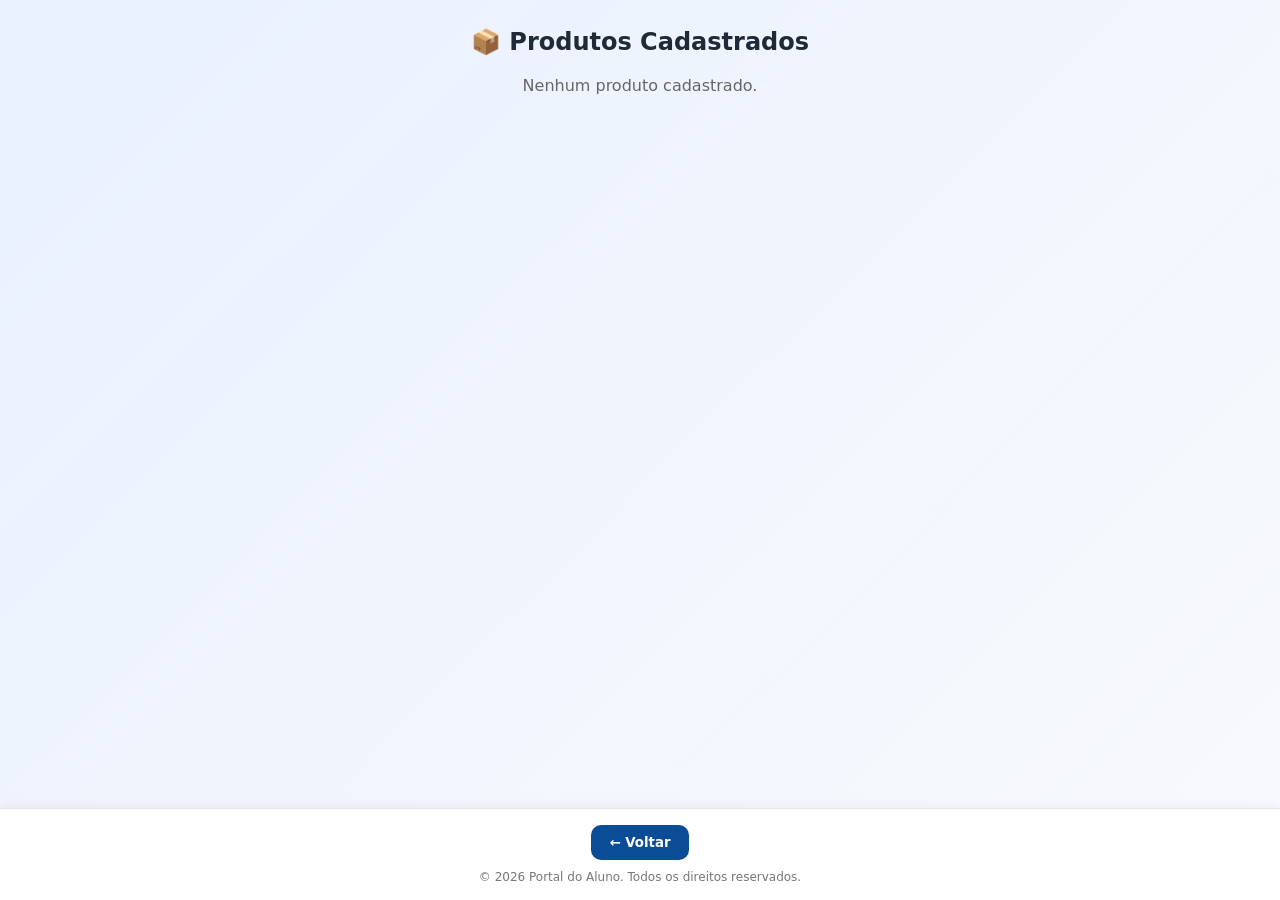
==== projetoLojaProduto/produtos.html @ 5a759457 "Initial commiting" ====
<!DOCTYPE html>
<html lang="pt-br">
<head>
<meta charset="UTF-8">
<title>Meus Produtos</title>
<link rel="stylesheet" href="https://cdnjs.cloudflare.com/ajax/libs/font-awesome/6.5.0/css/all.min.css">

<style>
:root {
    --primary: #0b4c96;
    --primary-dark: #083a73;
    --bg: linear-gradient(135deg, #e9f0ff, #f8fafc);
    --card: #ffffff;
    --text: #1f2937;
    --muted: #6b7280;
    --danger: #ef4444;
    --border: #e5e7eb;
    --shadow: 0 10px 25px rgba(0,0,0,0.08);
}

* {
    margin: 0;
    padding: 0;
    box-sizing: border-box;
    font-family: 'Segoe UI', system-ui, sans-serif;
}

html, body {
    height: 100%;
}

body {
    background: var(--bg);
    color: var(--text);
    display: flex;
    flex-direction: column;
}

.container {
    padding: 28px;
    flex: 1;
}

.container h1{
    font-size: 24px;
    font-weight: 700;
    margin-bottom: 20px;
    text-align: center;
}

.grid {
    display: grid;
    grid-template-columns: repeat(auto-fill, minmax(240px, 1fr));
    gap: 24px;

    justify-items: center;
    align-content: center;
}

.grid2 {
    display: flex;
    /* grid-template-columns: repeat(auto-fill, minmax(240px, 1fr)); */
    /* gap: 24px; */

    text-align: center;
    justify-content: center;
    align-items: center;
}

.card {
    position: relative;
    background: var(--card);
    border-radius: 16px;
    overflow: hidden;
    box-shadow: var(--shadow);
    border: 1px solid var(--border);
    transition: all 0.25s ease;
}

.card:hover {
    transform: translateY(-6px);
    box-shadow: 0 15px 35px rgba(0,0,0,0.12);
}

.card img {
    width: 100%;
    height: 160px;
    object-fit: cover;
    display: block;
}

.card h3 {
    margin: 12px 12px 6px;
    font-size: 16px;
}

.card p {
    margin: 4px 12px;
    font-size: 13px;
    color: var(--muted);
    line-height: 1.4;
}

.delete-btn {
    position: absolute;
    top: 10px;
    right: 10px;

    background: var(--danger);
    color: white;
    border: none;
    padding: 6px 10px;
    border-radius: 8px;
    cursor: pointer;

    opacity: 0;
    transform: scale(0.9);
    transition: 0.2s ease;
    font-size: 12px;
    font-weight: 600;
}

.card:hover .delete-btn {
    opacity: 1;
    transform: scale(1);
}

.delete-btn:hover {
    background: #dc2626;
}

footer {
    background: #fff;
    padding: 16px;
    border-top: 1px solid var(--border);

    display: flex;
    flex-direction: column;
    align-items: center;
    gap: 10px;

    box-shadow: 0 -2px 10px rgba(0,0,0,0.05);
}

.btn-voltar {
    padding: 10px 18px;
    border: none;
    background: var(--primary);
    color: white;
    border-radius: 10px;
    cursor: pointer;
    font-weight: 600;
    transition: 0.2s ease;
}

.btn-voltar:hover {
    background: var(--primary-dark);
    transform: translateY(-2px);
}
</style>
</head>

<body>

<div class="container">
    <h1>📦 Produtos Cadastrados</h1>
    <div class="grid" id="lista"></div>
</div>

<footer>
    <button class="btn-voltar" onclick="window.history.back()">← Voltar</button>

    <p style="color:#777; font-size:12px;">
        &copy; 2026 Portal do Aluno. Todos os direitos reservados.
    </p>
</footer>

<script>
const lista = document.getElementById('lista');
const produtos = JSON.parse(localStorage.getItem('produtos')) || [];

if (produtos.length === 0) {
    lista.innerHTML = "<p style='color:#666;'>Nenhum produto cadastrado.</p>";
    lista.className = 'grid2';
} else {
    produtos.forEach(prod => {
        const div = document.createElement('div');
        div.classList.add('card');

        div.innerHTML = `
            ${prod.imagem ? `<img src="${prod.imagem}">` : ''}

            <h3>${prod.nome}</h3>
            <p><strong>Categoria:</strong> ${prod.categoria}</p>
            <p><strong>Venda:</strong> R$ ${prod.precoVenda}</p>
            <p><strong>Custo:</strong> R$ ${prod.precoCusto}</p>
            <p><strong>Estoque:</strong> ${prod.estoque}</p>
            <p><small>Cadastrado em: ${prod.dataCadastro}</small></p>

            <button class="delete-btn" onclick="excluirProduto(${prod.id})">
                🗑 Excluir
            </button>
        `;

        lista.appendChild(div);
    });
}

function excluirProduto(id) {
    if (confirm("Tem certeza que deseja excluir este produto?")) {
        const index = produtos.findIndex(prod => prod.id === id);
        if (index !== -1) {
            produtos.splice(index, 1);
            localStorage.setItem('produtos', JSON.stringify(produtos));
            location.reload();
        }
    }
}
</script>

</body>
</html>
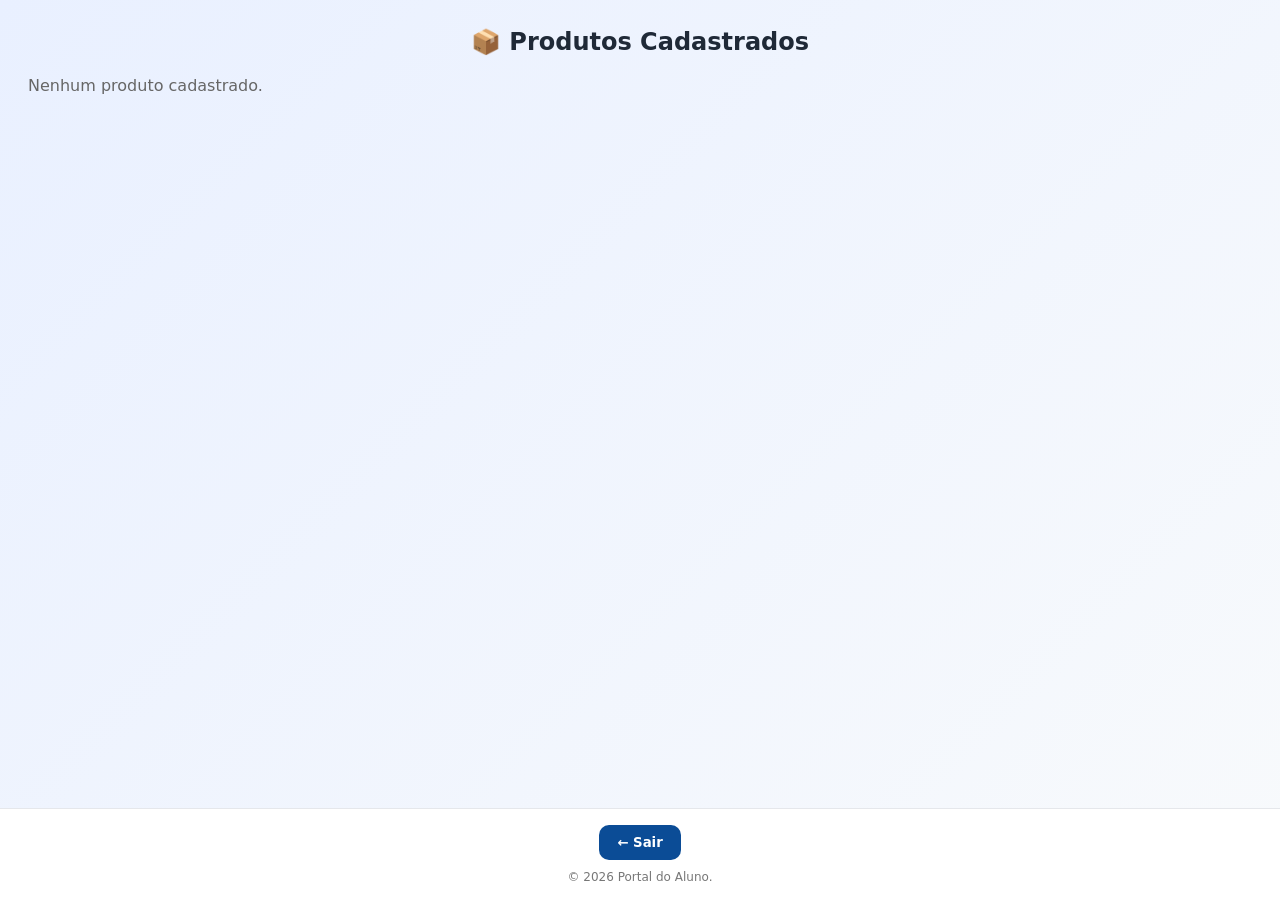
==== commit 8eb33071: "making some improvements at project" ====
--- a/projetoLojaProduto/produtos.html
+++ b/projetoLojaProduto/produtos.html
@@ -1,222 +1,207 @@
 <!DOCTYPE html>
 <html lang="pt-br">
 <head>
-<meta charset="UTF-8">
-<title>Meus Produtos</title>
-<link rel="stylesheet" href="https://cdnjs.cloudflare.com/ajax/libs/font-awesome/6.5.0/css/all.min.css">
-
-<style>
-:root {
-    --primary: #0b4c96;
-    --primary-dark: #083a73;
-    --bg: linear-gradient(135deg, #e9f0ff, #f8fafc);
-    --card: #ffffff;
-    --text: #1f2937;
-    --muted: #6b7280;
-    --danger: #ef4444;
-    --border: #e5e7eb;
-    --shadow: 0 10px 25px rgba(0,0,0,0.08);
-}
-
-* {
-    margin: 0;
-    padding: 0;
-    box-sizing: border-box;
-    font-family: 'Segoe UI', system-ui, sans-serif;
-}
-
-html, body {
-    height: 100%;
-}
-
-body {
-    background: var(--bg);
-    color: var(--text);
-    display: flex;
-    flex-direction: column;
-}
-
-.container {
-    padding: 28px;
-    flex: 1;
-}
-
-.container h1{
-    font-size: 24px;
-    font-weight: 700;
-    margin-bottom: 20px;
-    text-align: center;
-}
-
-.grid {
-    display: grid;
-    grid-template-columns: repeat(auto-fill, minmax(240px, 1fr));
-    gap: 24px;
-
-    justify-items: center;
-    align-content: center;
-}
-
-.grid2 {
-    display: flex;
-    /* grid-template-columns: repeat(auto-fill, minmax(240px, 1fr)); */
-    /* gap: 24px; */
-
-    text-align: center;
-    justify-content: center;
-    align-items: center;
-}
-
-.card {
-    position: relative;
-    background: var(--card);
-    border-radius: 16px;
-    overflow: hidden;
-    box-shadow: var(--shadow);
-    border: 1px solid var(--border);
-    transition: all 0.25s ease;
-}
-
-.card:hover {
-    transform: translateY(-6px);
-    box-shadow: 0 15px 35px rgba(0,0,0,0.12);
-}
-
-.card img {
-    width: 100%;
-    height: 160px;
-    object-fit: cover;
-    display: block;
-}
-
-.card h3 {
-    margin: 12px 12px 6px;
-    font-size: 16px;
-}
-
-.card p {
-    margin: 4px 12px;
-    font-size: 13px;
-    color: var(--muted);
-    line-height: 1.4;
-}
-
-.delete-btn {
-    position: absolute;
-    top: 10px;
-    right: 10px;
-
-    background: var(--danger);
-    color: white;
-    border: none;
-    padding: 6px 10px;
-    border-radius: 8px;
-    cursor: pointer;
-
-    opacity: 0;
-    transform: scale(0.9);
-    transition: 0.2s ease;
-    font-size: 12px;
-    font-weight: 600;
-}
-
-.card:hover .delete-btn {
-    opacity: 1;
-    transform: scale(1);
-}
-
-.delete-btn:hover {
-    background: #dc2626;
-}
-
-footer {
-    background: #fff;
-    padding: 16px;
-    border-top: 1px solid var(--border);
-
-    display: flex;
-    flex-direction: column;
-    align-items: center;
-    gap: 10px;
-
-    box-shadow: 0 -2px 10px rgba(0,0,0,0.05);
-}
-
-.btn-voltar {
-    padding: 10px 18px;
-    border: none;
-    background: var(--primary);
-    color: white;
-    border-radius: 10px;
-    cursor: pointer;
-    font-weight: 600;
-    transition: 0.2s ease;
-}
-
-.btn-voltar:hover {
-    background: var(--primary-dark);
-    transform: translateY(-2px);
-}
-</style>
+    <meta charset="UTF-8">
+    <title>Meus Produtos</title>
+    <link rel="stylesheet" href="https://cdnjs.cloudflare.com/ajax/libs/font-awesome/6.5.0/css/all.min.css">
+
+    <style>
+        :root {
+            --primary: #0b4c96;
+            --primary-dark: #083a73;
+            --bg: linear-gradient(135deg, #e9f0ff, #f8fafc);
+            --card: #ffffff;
+            --text: #1f2937;
+            --muted: #6b7280;
+            --danger: #ef4444;
+            --border: #e5e7eb;
+            --shadow: 0 10px 25px rgba(0,0,0,0.08);
+        }
+
+        * { margin: 0; padding: 0; box-sizing: border-box; font-family: 'Segoe UI', system-ui, sans-serif; }
+        body { background: var(--bg); color: var(--text); min-height: 100vh; display: flex; flex-direction: column; }
+
+        .container { padding: 28px; flex: 1; }
+        .container h1 { font-size: 24px; font-weight: 700; margin-bottom: 20px; text-align: center; }
+
+       
+        .grid { display: grid; grid-template-columns: repeat(auto-fill, minmax(240px, 1fr)); gap: 24px; justify-items: center; }
+        
+        .card { 
+            position: relative; background: var(--card); border-radius: 16px; overflow: hidden; 
+            box-shadow: var(--shadow); border: 1px solid var(--border); transition: all 0.25s ease; cursor: pointer;
+        }
+
+        .card:hover { transform: translateY(-6px); box-shadow: 0 0px 100px rgba(0,0,0,0.15); }
+
+        
+        .card-overlay {
+            position: absolute; top: 0; left: 0; width: 100%; height: 160px;
+            background: rgba(11, 76, 150, 0.7); color: white;
+            display: flex; align-items: center; justify-content: center;
+            opacity: 0; transition: 0.3s; font-weight: bold; z-index: 1;
+        }
+        .card:hover .card-overlay { opacity: 1; }
+
+        .card img { width: 100%; height: 160px; object-fit: cover; display: block; }
+        .card h3 { margin: 12px 12px 6px; font-size: 16px; }
+        .card p { margin: 4px 12px; font-size: 13px; color: var(--muted); }
+
+        
+        #tela-detalhes {
+            display: none; background: white; padding: 30px; border-radius: 20px;
+            max-width: 600px; margin: 0 auto; box-shadow: var(--shadow);
+        }
+        .detalhes-info { display: flex; flex-direction: column; gap: 15px; margin-top: 20px; }
+
+        .delete-btn {
+            position: absolute; top: 10px; right: 10px; background: var(--danger);
+            color: white; border: none; padding: 6px 10px; border-radius: 8px;
+            cursor: pointer; opacity: 0; transition: 0.2s; z-index: 2;
+        }
+        .card:hover .delete-btn { opacity: 1; }
+
+        footer { background: #fff; padding: 16px; border-top: 1px solid var(--border); text-align: center; }
+        .btn-voltar { padding: 10px 18px; border: none; background: var(--primary); color: white; border-radius: 10px; cursor: pointer; font-weight: 600; }
+    </style>
 </head>
-
 <body>
 
 <div class="container">
-    <h1>📦 Produtos Cadastrados</h1>
-    <div class="grid" id="lista"></div>
+    <div id="visao-lista">
+        <h1>📦 Produtos Cadastrados</h1>
+        <div class="grid" id="lista"></div>
+    </div>
+
+    <div id="tela-detalhes">
+        <h1 id="det-nome">Nome do Produto</h1>
+        <div id="det-img-container"></div>
+        <div class="detalhes-info">
+            <p><strong>📂 Categoria:</strong> <span id="det-cat"></span></p>
+            <p><strong>💰 Preço de Venda:</strong> <span id="det-venda"></span></p>
+            <p><strong>📦 Estoque Atual:</strong> <span id="det-estoque"></span></p>
+            <p><strong>📝 Descrição:</strong> <span id="det-desc"></span></p>
+            <p><small>📅 Cadastrado em: <span id="det-data"></span></small></p>
+        </div>
+        <button class="btn-voltar" style="margin-top:20px; width:100%" onclick="voltarParaLista()">Voltar para a Lista</button>
+    </div>
 </div>
 
 <footer>
-    <button class="btn-voltar" onclick="window.history.back()">← Voltar</button>
-
-    <p style="color:#777; font-size:12px;">
-        &copy; 2026 Portal do Aluno. Todos os direitos reservados.
-    </p>
+    <button class="btn-voltar" onclick="window.history.back()">← Sair</button>
+    <p style="color:#777; font-size:12px; margin-top: 10px;">&copy; 2026 Portal do Aluno.</p>
 </footer>
 
 <script>
-const lista = document.getElementById('lista');
-const produtos = JSON.parse(localStorage.getItem('produtos')) || [];
-
-if (produtos.length === 0) {
-    lista.innerHTML = "<p style='color:#666;'>Nenhum produto cadastrado.</p>";
-    lista.className = 'grid2';
-} else {
-    produtos.forEach(prod => {
-        const div = document.createElement('div');
-        div.classList.add('card');
-
-        div.innerHTML = `
-            ${prod.imagem ? `<img src="${prod.imagem}">` : ''}
-
-            <h3>${prod.nome}</h3>
-            <p><strong>Categoria:</strong> ${prod.categoria}</p>
-            <p><strong>Venda:</strong> R$ ${prod.precoVenda}</p>
-            <p><strong>Custo:</strong> R$ ${prod.precoCusto}</p>
-            <p><strong>Estoque:</strong> ${prod.estoque}</p>
-            <p><small>Cadastrado em: ${prod.dataCadastro}</small></p>
-
-            <button class="delete-btn" onclick="excluirProduto(${prod.id})">
-                🗑 Excluir
-            </button>
-        `;
-
-        lista.appendChild(div);
-    });
+
+const listaProdutos = JSON.parse(localStorage.getItem('produtos')) || [];
+const listaContainer = document.getElementById('lista');
+const visaoLista = document.getElementById('visao-lista');
+const telaDetalhes = document.getElementById('tela-detalhes');
+
+function carregarProdutos() {
+    listaContainer.innerHTML = "";
+    
+    if (listaProdutos.length === 0) {
+        listaContainer.innerHTML = "<p style='color:#666;'>Nenhum produto cadastrado.</p>";
+        listaContainer.className = 'grid2';
+    } else {
+        listaContainer.className = 'grid';
+        listaProdutos.forEach(prod => {
+            const div = document.createElement('div');
+            div.classList.add('card');
+            
+            
+            div.onclick = (e) => {
+                if (!e.target.classList.contains('delete-btn')) {
+                    exibirDadosProduto(prod.id);
+                }
+            };
+
+            div.innerHTML = `
+                <div class="card-overlay">Ver Detalhes</div>
+                ${prod.imagem ? `<img src="${prod.imagem}">` : ''}
+                <h3>${prod.nome}</h3>
+                <p><strong>Venda:</strong> R$ ${prod.precoVenda.toFixed(2)}</p>
+                <p><strong>Estoque:</strong> ${prod.estoque}</p>
+                
+                <button class="delete-btn" onclick="excluirProduto(${prod.id})">
+                    🗑 Excluir
+                </button>
+            `;
+            listaContainer.appendChild(div);
+        });
+    }
+}
+
+function exibirDadosProduto(id) {
+    
+    const p = listaProdutos.find(item => item.id === id);
+    if (!p) return;
+
+    
+    document.getElementById('det-nome').innerText = p.nome;
+    document.getElementById('det-cat').innerText = p.categoria;
+    document.getElementById('det-venda').innerText = `R$ ${p.precoVenda.toFixed(2)}`;
+    document.getElementById('det-estoque').innerText = p.estoque;
+    document.getElementById('det-data').innerText = p.dataCadastro;
+    
+
+    const campoDesc = document.getElementById('det-desc');
+    if(campoDesc) campoDesc.innerText = p.descricao || "Sem descrição disponível";
+
+    const imgContainer = document.getElementById('det-img-container');
+    imgContainer.innerHTML = p.imagem 
+        ? `<img src="${p.imagem}" style="width:100%; border-radius:12px; max-height:250px; object-fit:contain; background:#f0f0f0;">` 
+        : '';
+
+    
+    visaoLista.style.display = 'none';
+    telaDetalhes.style.display = 'block';
+}
+
+function voltarParaLista() {
+    telaDetalhes.style.display = 'none';
+    visaoLista.style.display = 'block';
 }
 
 function excluirProduto(id) {
     if (confirm("Tem certeza que deseja excluir este produto?")) {
-        const index = produtos.findIndex(prod => prod.id === id);
+        const index = listaProdutos.findIndex(prod => prod.id === id);
         if (index !== -1) {
-            produtos.splice(index, 1);
-            localStorage.setItem('produtos', JSON.stringify(produtos));
-            location.reload();
+            listaProdutos.splice(index, 1);
+            localStorage.setItem('produtos', JSON.stringify(listaProdutos));
+            carregarProdutos(); 
         }
     }
 }
+
+carregarProdutos();
+
+document.addEventListener('DOMContentLoaded', () => {
+    
+    const urlParams = new URLSearchParams(window.location.search);
+    const termoDaUrl = urlParams.get('busca');
+
+    if (termoDaUrl) {
+        
+        const inputLocal = document.getElementById('inputBusca');
+        if (inputLocal) inputLocal.value = termoDaUrl;
+
+        
+        filtrarProdutosPeloTermo(termoDaUrl);
+    }
+});
+
+function filtrarProdutosPeloTermo(termo) {
+    const termoBusca = termo.toLowerCase();
+    const cards = document.querySelectorAll('.card');
+
+    cards.forEach(card => {
+        const nomeProduto = card.querySelector('h3').innerText.toLowerCase();
+        card.style.display = nomeProduto.includes(termoBusca) ? "block" : "none";
+    });
+}
 </script>
-
 </body>
 </html>
